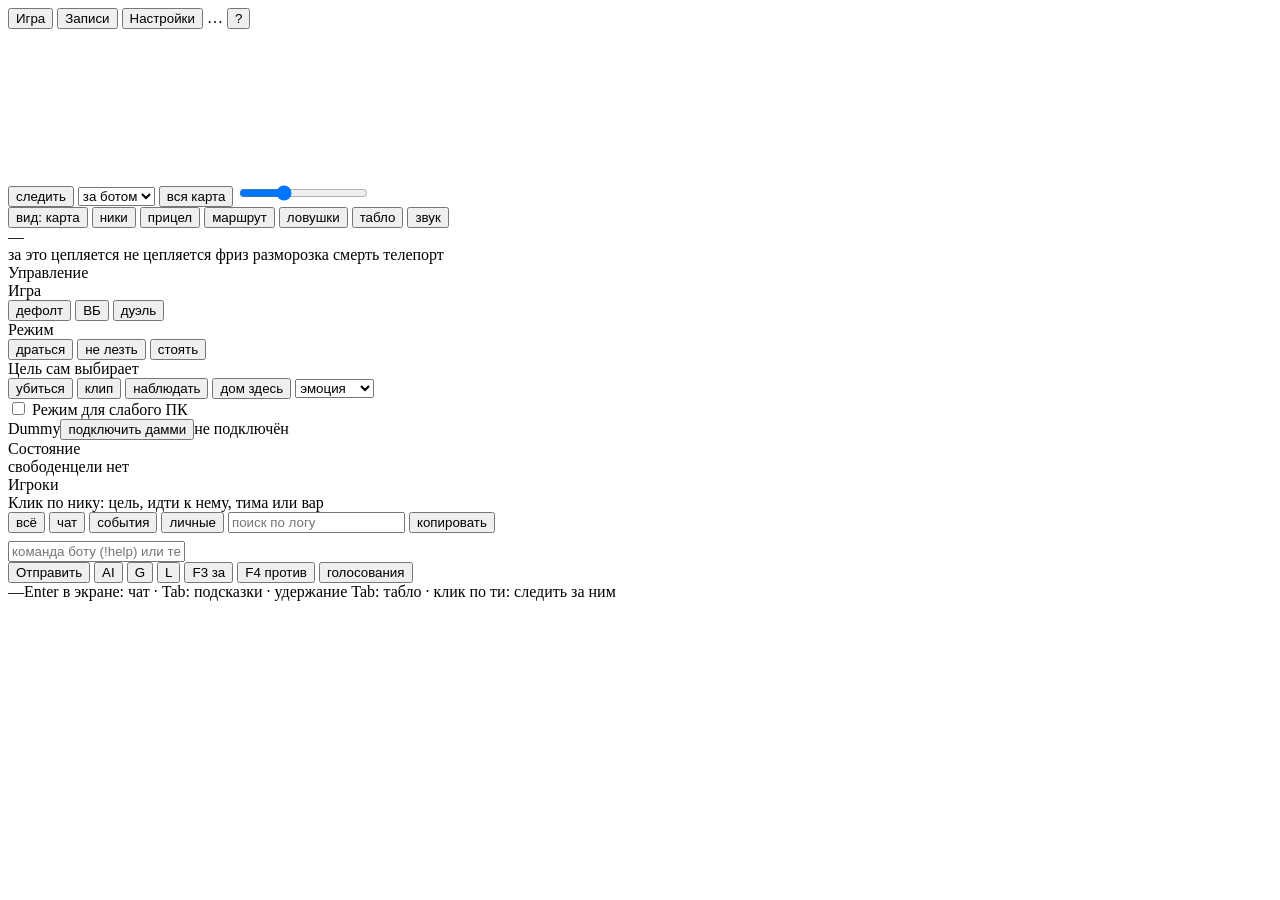
==== src/bot/page/index.html @ a02fba69 "Add AI connectivity test" ====
<!doctype html><html lang="ru"><head><meta charset="utf-8">
<meta name="viewport" content="width=device-width,initial-scale=1">
<title>ddnet-ai</title></head><body><div class="wrap">
<div class="tabs">
 <button class="tab on" data-tab="game" type="button">Игра</button>
 <button class="tab" data-tab="clips" type="button">Записи</button>
 <button class="tab" data-tab="cfg" type="button">Настройки</button>
 <span class="tabsp"></span>
 <span class="who"><span class="dot" id="dot"></span><span id="head">…</span></span>
 <span class="ver" id="ver"></span>
 <button class="ghost help-btn" id="helpbtn" type="button" title="Как пользоваться">?</button>
</div>
<section data-pane="game">
<div class="game-grid">
<div class="card">
 <div class="view"><canvas id="cv"></canvas>
  <div class="voteban" id="voteban" hidden><span id="vtext"></span><button data-cmd="!yes" type="button">F3 за</button><button data-cmd="!no" type="button">F4 против</button></div>
  <div class="chat-ov" id="chatov">
   <div class="chat-lines" id="chatlines"></div>
   <div class="chat-in" id="chatin" hidden><span class="chat-prompt" id="chatprompt">Все:</span><input type="text" id="chatfield" autocomplete="off" spellcheck="false"><span class="chat-tip" id="chattip"></span></div>
  </div>
 </div>
 <div class="bar viewbar">
  <div class="grp">
   <button class="ghost on" id="follow" type="button" title="Камера за ботом или за выбранным ти">следить</button>
   <select id="spec" title="За кем следить: можно и кликнуть по ти на экране"><option value="-1">за ботом</option></select>
   <button class="ghost" id="whole" type="button" title="Показать всю карту">вся карта</button>
   <input type="range" id="zoom" min="3" max="300" value="100" title="Масштаб: и колёсиком мыши на экране">
  </div>
  <div class="grp">
   <button class="ghost" id="tmode" type="button" title="Как в дднете: карта, сущности или вместе">вид: карта</button>
   <button class="ghost on" id="tnames" type="button" title="Ники над ти">ники</button>
   <button class="ghost on" id="tcursor" type="button" title="Куда целится бот">прицел</button>
   <button class="ghost on" id="troute" type="button" title="Куда бот идёт">маршрут</button>
   <button class="ghost on" id="ttraps" type="button" title="Клетки, откуда не выбраться">ловушки</button>
   <button class="ghost" id="tboard" type="button" title="То же, что удерживать Tab">табло</button>
   <button class="ghost" id="tsound" type="button" title="Звуки игры, как в DDNet">звук</button>
  </div>
 </div>
 <div class="statusbar"><span id="doing">—</span><span class="sp"></span><span id="vinfo2"></span></div>
 <div class="bar legend" id="legend">
  <span class="k"><i style="background:var(--solid)"></i> за это цепляется</span>
  <span class="k"><i style="background:var(--nohook)"></i> не цепляется</span>
  <span class="k"><i style="background:var(--freeze)"></i> фриз</span>
  <span class="k"><i style="background:var(--unfreeze)"></i> разморозка</span>
  <span class="k"><i style="background:var(--death)"></i> смерть</span>
  <span class="k"><i style="background:var(--tele)"></i> телепорт</span>
 </div>
</div>
<div class="side">
 <div class="card ctl">
  <div class="k">Управление</div>
  <div class="ctl-row"><span class="lbl">Игра</span>
   <div class="seg" id="styleseg">
    <button type="button" data-style="default" title="Обычная игра: дерётся там, где игра, ВБ не держит">дефолт</button>
    <button type="button" data-style="wb" title="Держит вейблок и закидывает во фриз всех, кто идёт через него">ВБ</button>
    <button type="button" data-style="duel" title="Один на один: бьёт соперника, никуда не уходит. Включается и сам, когда бот принял дуэль">дуэль</button>
   </div>
  </div>
  <div class="ctl-row" id="wbrow" hidden><span class="lbl" title="Вейблок: проход со спавна к главному залу">сторона</span>
   <div class="seg" id="wbseg">
    <button type="button" data-wb="auto" title="Случайно выбирает левый или правый проход">рандом</button>
    <button type="button" data-wb="left" title="Держать левый проход">слева</button>
    <button type="button" data-wb="right" title="Держать правый проход">справа</button>
    <button type="button" data-wb="both" title="Два бота: один держит левый проход, второй правый">2 ВБ</button>
   </div>
  </div>
  <div class="ctl-row"><span class="lbl">Режим</span>
   <div class="seg" id="modeseg">
    <button type="button" data-mode="fight" title="Бьёт тех, кто рядом (!go)"><i data-ic="sword"></i>драться</button>
    <button type="button" data-mode="passive" title="Ходит, но ни на кого не лезет (!mode passive)"><i data-ic="shield"></i>не лезть</button>
    <button type="button" data-mode="hold" title="Стоит на месте (!stop)"><i data-ic="stop"></i>стоять</button>
   </div>
  </div>
  <div class="ctl-row"><span class="lbl">Цель</span>
   <span class="tgt" id="tgt">сам выбирает</span>
   <button class="ghost mini" id="tgtclear" type="button" title="Снова выбирать цель самому (!target -)" hidden>сбросить</button>
  </div>
  <div class="ctl-walk" id="walk" hidden><span id="walktext"></span><button class="ghost mini" id="walkstop" type="button" title="Отменить поход (!stop)">отменить</button></div>
  <div class="acts">
   <button class="ghost" type="button" data-cmd="!kill" title="/kill за бота"><i data-ic="respawn"></i>убиться</button>
   <button class="ghost" type="button" id="aclip" title="Сохранить последние 30 секунд во вкладку Записи"><i data-ic="rec"></i>клип</button>
   <button class="ghost" type="button" id="aspec" title="Бот уходит в наблюдатели"><i data-ic="eye"></i><span id="aspecl">наблюдать</span></button>
   <button class="ghost" type="button" id="ahome" title="Бот вернётся сюда, когда не с кем драться"><i data-ic="home"></i><span id="ahomel">дом здесь</span></button>
   <select id="emo" title="Эмоция бота"><option value="">эмоция</option><option value="hearts">сердечки</option><option value="exclamation">!</option><option value="question">?</option><option value="sorry">извини</option><option value="drop">капля</option><option value="splat">splat</option><option value="zzz">zzz</option></select>
  </div>
  <div class="ctl-row ctl-low"><label class="check" title="Короче расчёт и новый план раз в два снимка: играет слабее, но успевает за сервером на слабом ПК (!low on / !low off). Сам не включается"><input type="checkbox" id="lowcpu"> Режим для слабого ПК</label></div>
  <div class="ctl-dummy" id="dummyrow">
   <div class="ctl-row"><span class="lbl">Dummy</span><button class="ghost mini" id="dummy-toggle" type="button" title="Подключить или отключить второго бота">подключить дамми</button><span class="chip off" id="dummychip">не подключён</span></div>
   <div class="ctl-row" id="dummy-controls" hidden><span class="lbl">Управлять</span><select id="control-target"><option value="main">основной бот</option><option value="dummy">второй бот</option></select><button class="ghost mini" id="dummy-reset" type="button" title="Убить и возродить второй бот">Reset 2</button></div>
   <div class="hint" id="dummytext"></div>
  </div>
  <div class="ctl-reply" id="reply" hidden></div>
 </div>
 <div class="card">
  <div class="k">Состояние</div>
  <div class="stline"><span class="chip" id="stfz">свободен</span><span class="chip slow" id="stcpu" hidden>ПК не успевает</span><span class="sttgt" id="sttgt">цели нет</span></div>
  <div class="grid stats" id="grid"></div>
 </div>
 <div class="card players"><div class="k">Игроки <span id="pcount"></span></div><div class="plist" id="plist"></div><div class="phint">Клик по нику: цель, идти к нему, тима или вар</div></div>
 <div class="card logcard">
<div class="bar" style="margin:0 0 8px">
 <button class="ghost on" data-filter="all" type="button">всё</button>
 <button class="ghost" data-filter="chat" type="button">чат</button>
 <button class="ghost" data-filter="evt" type="button">события</button>
 <button class="ghost" data-filter="wsp" type="button">личные</button>
 <input type="text" id="find" placeholder="поиск по логу" style="flex:1;min-width:120px">
 <button class="ghost" id="logcopy" type="button" title="Скопировать лог">копировать</button>
</div>
<div class="log" id="log"></div>
 </div>
</div>
</div>
<div class="bottombar">
 <form id="f"><input type="text" id="i" placeholder="команда боту (!help) или текст в чат" autocomplete="off" spellcheck="false"><span class="i-tip" id="itip"></span></form>
 <button id="send" type="button">Отправить</button>
 <button class="ghost" id="chat-ai" type="button" title="AI отвечает на сообщения, где упомянут ник бота">AI</button>
 <button class="ghost on" id="chat-global" type="button" title="Писать в общий чат">G</button>
 <button class="ghost" id="chat-local" type="button" title="Писать в локальный чат команды">L</button>
 <span class="sep"></span>
 <button class="ghost" data-cmd="!yes" type="button" title="Голос за в идущем голосовании (F3)">F3 за</button>
 <button class="ghost" data-cmd="!no" type="button" title="Голос против (F4)">F4 против</button>
 <span class="votesbox"><button class="ghost" id="votesbtn" type="button" title="Голосования сервера: карты и прочее">голосования</button>
  <div class="votes" id="votes" hidden><input type="text" id="vfind" placeholder="поиск" autocomplete="off"><div class="vlist" id="vlist"></div></div></span>
</div>
<div class="footline"><span id="footver">—</span><span>Enter в экране: чат · Tab: подсказки · удержание Tab: табло · клик по ти: следить за ним</span></div>
</section>

<section data-pane="clips" hidden>
<div class="clips-grid">
 <div class="card cliplist">
  <div class="k" style="margin-bottom:8px">Записи <span id="clipn"></span></div>
  <div class="clist" id="clist"></div>
  <div class="bar"><button class="ghost" id="clipref" type="button">обновить</button></div>
  <div class="hint">Бот сам сохраняет полминуты вокруг опасного момента: сам замёрз, долго не мог зацепить. Команда !clip сохраняет последние 30 секунд вручную.</div>
  <div class="k" style="margin:12px 0 6px">Дуэли <span id="dueln"></span></div>
  <div class="dlist" id="dlist"></div>
  <div class="hint">Счёт дуэли для стрима: в OBS добавь источник «Браузер» с адресом <code id="overlayurl">/overlay</code> (прозрачный фон; <code>?bg=1</code> добавляет тёмную подложку).</div>
 </div>
 <div class="card clipplayer">
  <div class="view"><canvas id="cv2"></canvas><div class="cempty" id="cempty">Выбери запись слева</div></div>
  <div class="cmarks" id="cmarks"></div>
  <div class="bar" style="margin-top:4px">
   <button class="ghost" id="cplay" type="button" title="Пуск и пауза (пробел)">&#9654;</button>
   <button class="ghost" id="cprev" type="button" title="Кадр назад">&#8722;1</button>
   <button class="ghost" id="cnext" type="button" title="Кадр вперёд">+1</button>
   <select id="cspeed" title="Скорость"><option value="0.25">&#215;0.25</option><option value="0.5">&#215;0.5</option><option value="1" selected>&#215;1</option><option value="2">&#215;2</option></select>
   <input type="range" id="cseek" min="0" max="0" value="0" style="flex:1;width:auto">
   <span class="k" id="ctime" style="margin:0"></span>
  </div>
  <div class="statusbar"><span id="cinfo">—</span><span class="sp"></span><a id="cdl" href="#" download>скачать</a></div>
 </div>
</div>
</section>

<section data-pane="cfg" hidden>
<div class="card">
 <div class="k" style="margin-bottom:6px">Сейчас</div>
 <div class="grid" id="info"></div>
</div>
<div class="card">
 <div class="k" style="margin-bottom:8px">Бот</div>
 <div class="app-only hint" style="margin:0 0 8px">Сервер, ник, скин, мозг, второй бот и режим для слабого ПК настраиваются в окне: шестерёнка вверху → «Запуск».</div>
 <div class="fields browser-only">
  <label>Сервер<input type="text" id="s_server" placeholder="ip:порт"></label>
  <label>Имя<input type="text" id="s_name"></label>
  <label>Клан<input type="text" id="s_clan"></label>
  <label>Скин<input type="text" id="s_skin"></label>
 </div>
 <div class="bar"><button class="browser-only" id="s_save" type="button">Сохранить</button>
  <button class="ghost" id="s_update" type="button">Проверить обновление</button>
  <span class="k" id="s_note" style="margin:0"></span></div>
 <div class="ac-row browser-only" style="margin-top:10px"><label class="check" style="margin:0"><input type="checkbox" id="s_dummy"> Второй бот (дамми) на том же сервере, ник:</label><input type="text" id="s_dummyName" maxlength="15" placeholder="пусто: ник бота + 2" style="flex:1;min-width:140px"></div>
 <div class="hint browser-only">Сервер, имя, клан, скин и второй бот применяются при следующем запуске бота. Второй бот в тиме с первым и удваивает нагрузку на процессор; им можно управлять командой !d, например !d wb left или !d stop.</div>
</div>
<div class="card" id="autochat">
 <div class="k">Автоматический чат</div>
 <div class="ac-row"><label class="check"><input type="checkbox" id="ac_per_on"> Писать каждые</label><span class="stepper"><button class="ghost mini" type="button" data-step="-5" data-for="ac_per_sec" title="Меньше">−</button><input type="number" id="ac_per_sec" min="15" max="3600" step="5" value="60"><button class="ghost mini" type="button" data-step="5" data-for="ac_per_sec" title="Больше">+</button></span><span class="ac-unit">с</span></div>
 <input type="text" id="ac_per_text" maxlength="200" placeholder="например: побей {me} на дуэли, пиши /duel {me}">
 <div class="ac-row"><label class="check"><input type="checkbox" id="ac_men_on"> Отвечать, когда пишут ник бота</label></div>
 <input type="text" id="ac_men_text" maxlength="200" placeholder="например: {name}, я бот, вызывай на дуэль">
 <div class="ac-row"><label class="check"><input type="checkbox" id="ac_ai_on" disabled> AI-ответы через g4f — включаются кнопкой AI в чате</label></div>
 <textarea id="ac_ai_prompt" rows="3" maxlength="1200" placeholder="Системный промпт AI"></textarea>
 <div class="fields"><label>g4f endpoint<input type="text" id="ac_ai_endpoint" placeholder="http://127.0.0.1:1337/v1"></label><label>Провайдер<input type="text" id="ac_ai_provider" placeholder="OpenaiChat"></label><label>Модель<input type="text" id="ac_ai_model" placeholder="gpt-4o-mini"></label></div>
 <div class="ac-row"><span class="ac-title">Ответ на слово в чате</span><button class="ghost mini" id="ac_add" type="button">+ правило</button></div>
 <div class="ac-rules" id="ac_rules"></div>
 <div class="bar"><button id="ac_save" type="button">Сохранить</button><button class="ghost" id="aitest" type="button">Проверить AI</button><button class="ghost" id="diagcopy" type="button" title="Скопировать последние логи, состояние и ошибки">скопировать диагностику</button><span class="k" id="ac_note" style="margin:0"></span></div>
 <div class="hint">{name} подставит ник того, кто написал, {me} ник бота. Слова через | или запятую: дуэль|duel. Ответ, начинающийся с /, уходит серверу командой, например /accept. Не чаще одного сообщения в 2 с; каждое правило не чаще раза в 5 с; раз в N секунд не чаще раза в 15 с.</div>
</div>
<div class="card" id="langbar">
 <div class="k" style="margin-bottom:8px">Язык</div>
 <div class="bar" style="margin:0"><button class="ghost" data-lang="ru" type="button">Русский</button><button class="ghost" data-lang="en" type="button">English</button></div>
</div>
<div class="card">
 <div class="k" style="margin-bottom:8px">Графика DDNet</div>
 <div class="fields">
  <label>Папка data установки DDNet<input type="text" id="s_ddnetData" placeholder="пусто: найти самому"></label>
 </div>
 <label class="check"><input type="checkbox" id="s_skinDownload" checked> качать недостающее из DDNet: скины из общей базы (skins.ddnet.org), а если установки DDNet не нашлось, её графику и звуки (github.com/ddnet/ddnet)</label>
 <div class="bar"><button id="s_save2" type="button">Сохранить</button><span class="k" id="s_gfx" style="margin:0"></span></div>
 <div class="ac-row" style="margin-top:10px"><span class="ac-title" style="flex:none">Кадров в секунду</span><select id="fpscap" title="Меньше кадров: меньше нагрузки на процессор"><option value="30">30</option><option value="60">60</option><option value="0">без ограничения</option></select></div>
 <div class="credits" id="credits" data-t="@credits">Карта, скины, оружие, эмоции и шрифт в окне рисуются файлами <b>DDNet / Teeworlds</b> (data: CC-BY-SA 3.0; скины, шрифты и ассеты под своими лицензиями, у каждого автора свои). В бота они не входят: окно берёт их из твоей установки DDNet (и наборы, выбранные в её настройках) во время работы, а чего у тебя нет, скачивает из самого DDNet: скины в runs/skincache, графику и звуки в runs/ddnet-data (это выключается галочкой выше). Тайлсеты, встроенные в саму карту, приходят с картой. Нет установки: стены, фриз и ти, для которых нет картинок, окно рисует своей графикой. Код отрисовки частично повторяет исходники DDNet (zlib).</div>
</div>
<details class="card"><summary>Для продвинутых: настройки поиска</summary>
 <div class="hint">Всё уже настроено на лучшее, крутить ничего не нужно. Меняются на лету: бот пересобирает поиск со следующего решения. Изменённое подсвечено; пустое поле возвращает значение по умолчанию.</div>
 <div class="bar"><button class="ghost" id="knobreset" type="button" title="Вернуть все настройки поиска к тем, с которыми вышел релиз">Сбросить всё по умолчанию</button><span class="k" id="knobnote" style="margin:0"></span></div>
 <table id="knobs" class="ab" style="margin-top:8px"></table>
</details>
</section>
<div class="tour" id="tour" hidden><div class="tour-box">
 <div class="tour-head"><b>Как пользоваться</b><button class="ghost mini" id="tourclose" type="button" title="Закрыть">✕</button></div>
 <div class="tour-card" data-card="0"><h3>Как играет бот</h3><p>Мозг бота, «Планировщик»: 25 раз в секунду он просчитывает настоящую физику DDNet на полсекунды вперёд и выбирает лучший ход. Он уже настроен, ничего крутить не надо. Если что-то сломал в настройках поиска: «Настройки» → «Сбросить всё по умолчанию».</p></div><div class="tour-card" data-card="1"><h3>Вкладка «Игра»</h3><p>Справа панель «Управление». Игра: дефолт (дерётся там, где игра), ВБ (держит вейблок и кидает входящих во фриз), дуэль (1 на 1, включается и сама, когда бот принял дуэль; счёт дуэли виден в «Состоянии», все дуэли во вкладке «Записи»). Режим: драться, не лезть, стоять. Ниже цель и быстрые кнопки: убиться, клип, наблюдать, дом, эмоция.</p></div><div class="tour-card" data-card="2"><h3>Игроки и чат</h3><p>Клик по нику в списке игроков: сделать целью, идти к нему, смотреть за ним, тима, вар, игнор, ник в чат. Тиму (друга) бот не трогает, первым бьёт того, кто лезет к нему, и вытаскивает его из фриза хуком и молотком (до 10 тайлов). Enter на экране открывает чат, Tab дописывает ник или команду, колесо и PageUp листают чат назад.</p></div><div class="tour-card" data-card="3"><h3>Команды</h3><p>В строке внизу: !help (все команды), !wb left или right (сторона ВБ), !duel on, !style wb, !goto x y или !goto @ник, !target ник, !kill. Второй бот слушается так же через !d, например !d wb left.</p></div><div class="tour-card" data-card="4"><h3>Настройки</h3><p>Автоматический чат: строка раз в N секунд, ответ на ник бота и ответы на слова, например «дуэль» → /accept. Второй бот (дамми) на том же сервере, в тиме с первым. Пинг 1000 и бот стоит: галочка «Режим для слабого ПК» на вкладке «Игра» (в окне ещё шестерёнка → «Запуск»). Всё это применяется сразу или после перезапуска, это написано рядом.</p></div>
 <div class="tour-foot"><span class="tour-dots" id="tourdots"></span><button class="ghost" id="tourprev" type="button">назад</button><button id="tournext" type="button">дальше</button></div>
</div></div>
<div class="tour" id="news" hidden><div class="tour-box">
 <div class="tour-head"><b>Что нового</b><button class="ghost mini" id="newsclose" type="button" title="Закрыть">✕</button></div>
 <div class="news-card"><h3 id="newsver"></h3><ul class="news-list" id="newslist"></ul></div>
 <div class="tour-foot"><span class="tour-dots"></span><button id="newsok" type="button">понятно</button></div>
</div></div>
</div></body></html>
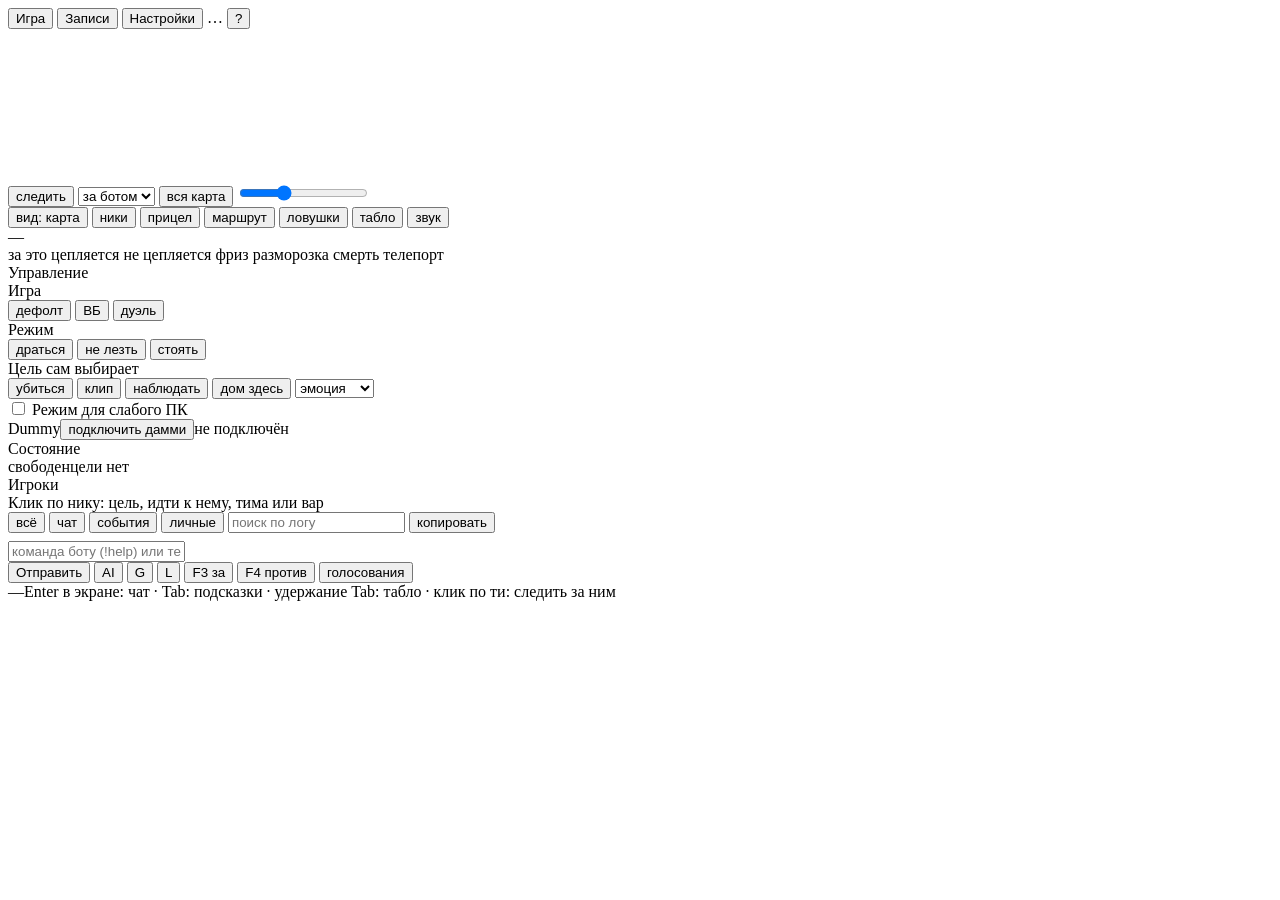
==== commit 186a71e8: "Apply player profiles live for both bots" ====
--- a/src/bot/page/index.html
+++ b/src/bot/page/index.html
@@ -171,7 +171,7 @@
   <button class="ghost" id="s_update" type="button">Проверить обновление</button>
   <span class="k" id="s_note" style="margin:0"></span></div>
  <div class="ac-row browser-only" style="margin-top:10px"><label class="check" style="margin:0"><input type="checkbox" id="s_dummy"> Второй бот (дамми) на том же сервере, ник:</label><input type="text" id="s_dummyName" maxlength="15" placeholder="пусто: ник бота + 2" style="flex:1;min-width:140px"></div>
- <div class="hint browser-only">Сервер, имя, клан, скин и второй бот применяются при следующем запуске бота. Второй бот в тиме с первым и удваивает нагрузку на процессор; им можно управлять командой !d, например !d wb left или !d stop.</div>
+ <div class="hint browser-only">Имя, клан, скин и подключение второго бота применяются сразу, без перезахода. Сервер и файлы данных требуют нового запуска. Второй бот в тиме с первым; им можно управлять командой !d, например !d wb left или !d stop.</div>
 </div>
 <div class="card" id="autochat">
  <div class="k">Автоматический чат</div>
@@ -181,7 +181,7 @@
  <input type="text" id="ac_men_text" maxlength="200" placeholder="например: {name}, я бот, вызывай на дуэль">
  <div class="ac-row"><label class="check"><input type="checkbox" id="ac_ai_on" disabled> AI-ответы через g4f — включаются кнопкой AI в чате</label></div>
  <textarea id="ac_ai_prompt" rows="3" maxlength="1200" placeholder="Системный промпт AI"></textarea>
- <div class="fields"><label>g4f endpoint<input type="text" id="ac_ai_endpoint" placeholder="http://127.0.0.1:1337/v1"></label><label>Провайдер<input type="text" id="ac_ai_provider" placeholder="OpenaiChat"></label><label>Модель<input type="text" id="ac_ai_model" placeholder="gpt-4o-mini"></label></div>
+ <div class="fields"><label>g4f endpoint<input type="text" id="ac_ai_endpoint" placeholder="http://127.0.0.1:1337/v1"></label><label>Провайдер<input type="text" id="ac_ai_provider" placeholder="Gemini"></label><label>Модель<input type="text" id="ac_ai_model" placeholder="gemini-2.0-flash"></label></div>
  <div class="ac-row"><span class="ac-title">Ответ на слово в чате</span><button class="ghost mini" id="ac_add" type="button">+ правило</button></div>
  <div class="ac-rules" id="ac_rules"></div>
  <div class="bar"><button id="ac_save" type="button">Сохранить</button><button class="ghost" id="aitest" type="button">Проверить AI</button><button class="ghost" id="diagcopy" type="button" title="Скопировать последние логи, состояние и ошибки">скопировать диагностику</button><span class="k" id="ac_note" style="margin:0"></span></div>
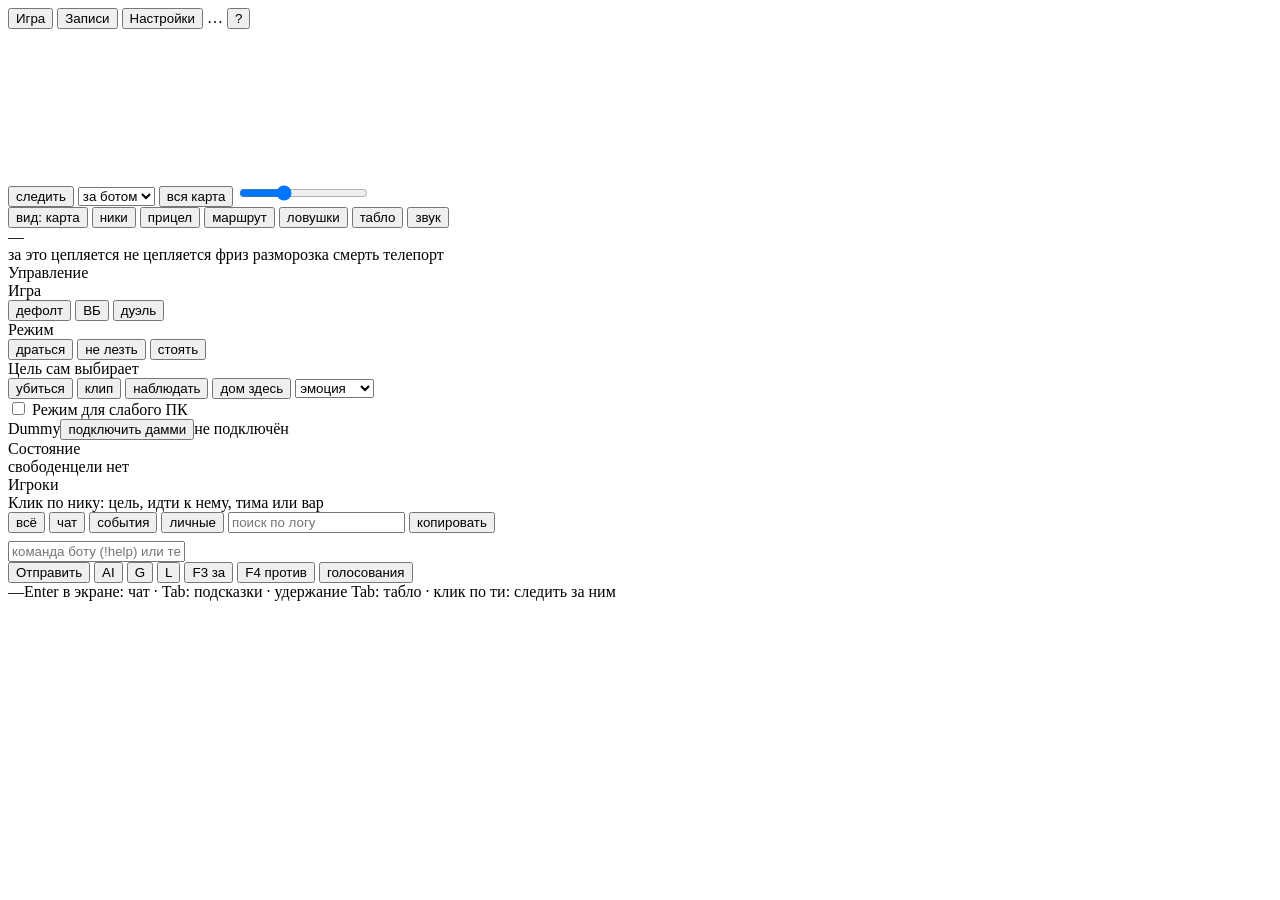
==== commit 614c0a34: "Use verified G4F chat provider by default" ====
--- a/src/bot/page/index.html
+++ b/src/bot/page/index.html
@@ -181,7 +181,7 @@
  <input type="text" id="ac_men_text" maxlength="200" placeholder="например: {name}, я бот, вызывай на дуэль">
  <div class="ac-row"><label class="check"><input type="checkbox" id="ac_ai_on" disabled> AI-ответы через g4f — включаются кнопкой AI в чате</label></div>
  <textarea id="ac_ai_prompt" rows="3" maxlength="1200" placeholder="Системный промпт AI"></textarea>
- <div class="fields"><label>g4f endpoint<input type="text" id="ac_ai_endpoint" placeholder="http://127.0.0.1:1337/v1"></label><label>Провайдер<input type="text" id="ac_ai_provider" placeholder="Gemini"></label><label>Модель<input type="text" id="ac_ai_model" placeholder="gemini-2.0-flash"></label></div>
+ <div class="fields"><label>g4f endpoint<input type="text" id="ac_ai_endpoint" placeholder="http://127.0.0.1:1337/v1"></label><label>Провайдер<input type="text" id="ac_ai_provider" placeholder="Cloudflare"></label><label>Модель<input type="text" id="ac_ai_model" placeholder="@cf/meta/llama-3.1-8b-instruct"></label></div>
  <div class="ac-row"><span class="ac-title">Ответ на слово в чате</span><button class="ghost mini" id="ac_add" type="button">+ правило</button></div>
  <div class="ac-rules" id="ac_rules"></div>
  <div class="bar"><button id="ac_save" type="button">Сохранить</button><button class="ghost" id="aitest" type="button">Проверить AI</button><button class="ghost" id="diagcopy" type="button" title="Скопировать последние логи, состояние и ошибки">скопировать диагностику</button><span class="k" id="ac_note" style="margin:0"></span></div>
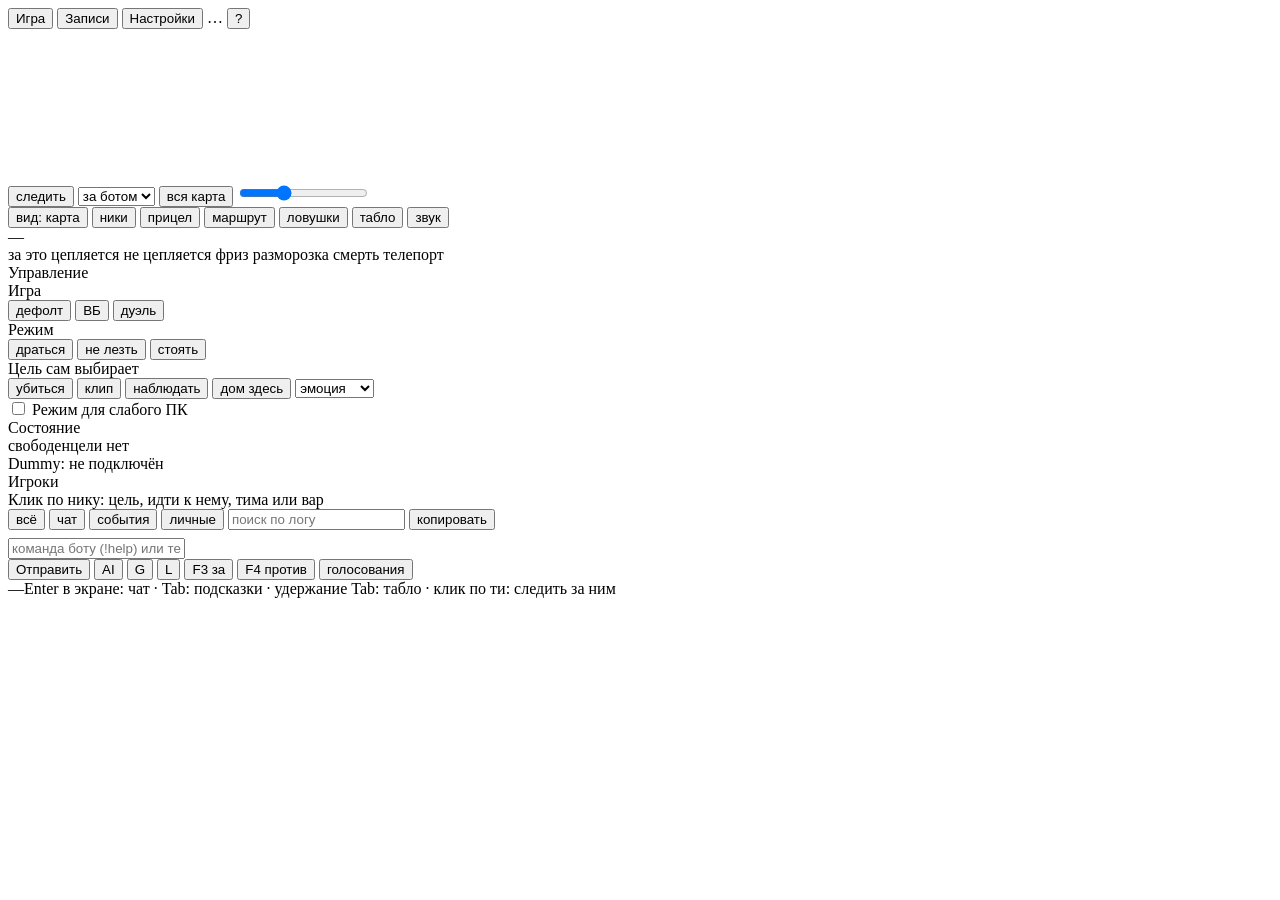
==== commit f49e172a: "Fix dummy controls and WB spawn routing" ====
--- a/src/bot/page/index.html
+++ b/src/bot/page/index.html
@@ -85,16 +85,12 @@
    <select id="emo" title="Эмоция бота"><option value="">эмоция</option><option value="hearts">сердечки</option><option value="exclamation">!</option><option value="question">?</option><option value="sorry">извини</option><option value="drop">капля</option><option value="splat">splat</option><option value="zzz">zzz</option></select>
   </div>
   <div class="ctl-row ctl-low"><label class="check" title="Короче расчёт и новый план раз в два снимка: играет слабее, но успевает за сервером на слабом ПК (!low on / !low off). Сам не включается"><input type="checkbox" id="lowcpu"> Режим для слабого ПК</label></div>
-  <div class="ctl-dummy" id="dummyrow">
-   <div class="ctl-row"><span class="lbl">Dummy</span><button class="ghost mini" id="dummy-toggle" type="button" title="Подключить или отключить второго бота">подключить дамми</button><span class="chip off" id="dummychip">не подключён</span></div>
-   <div class="ctl-row" id="dummy-controls" hidden><span class="lbl">Управлять</span><select id="control-target"><option value="main">основной бот</option><option value="dummy">второй бот</option></select><button class="ghost mini" id="dummy-reset" type="button" title="Убить и возродить второй бот">Reset 2</button></div>
-   <div class="hint" id="dummytext"></div>
-  </div>
   <div class="ctl-reply" id="reply" hidden></div>
  </div>
  <div class="card">
   <div class="k">Состояние</div>
   <div class="stline"><span class="chip" id="stfz">свободен</span><span class="chip slow" id="stcpu" hidden>ПК не успевает</span><span class="sttgt" id="sttgt">цели нет</span></div>
+  <div class="hint" id="dummy-state">Dummy: не подключён</div>
   <div class="grid stats" id="grid"></div>
  </div>
  <div class="card players"><div class="k">Игроки <span id="pcount"></span></div><div class="plist" id="plist"></div><div class="phint">Клик по нику: цель, идти к нему, тима или вар</div></div>
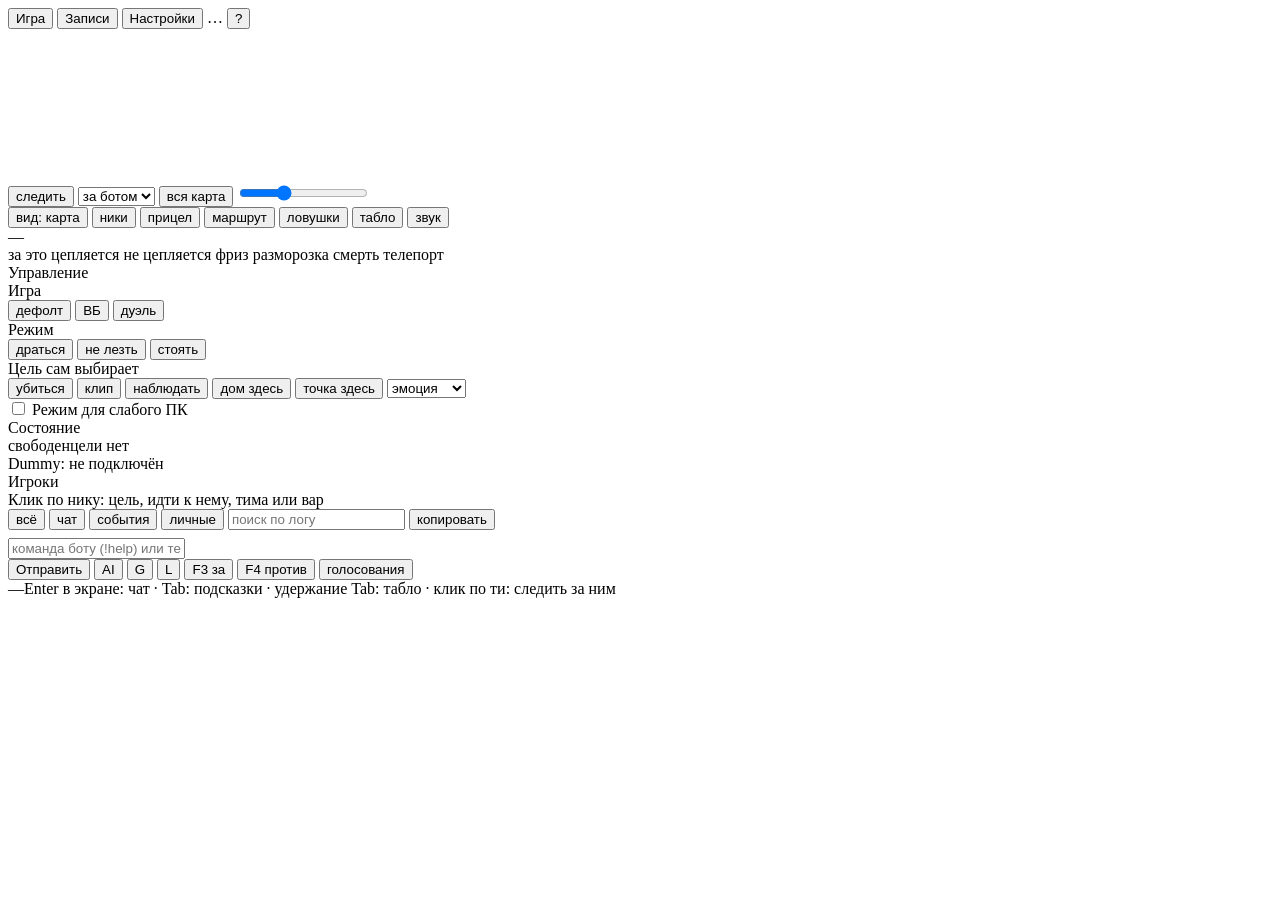
==== commit ca2f6825: "Overhaul guard-point defense and frozen finishing" ====
--- a/src/bot/page/index.html
+++ b/src/bot/page/index.html
@@ -82,6 +82,7 @@
    <button class="ghost" type="button" id="aclip" title="Сохранить последние 30 секунд во вкладку Записи"><i data-ic="rec"></i>клип</button>
    <button class="ghost" type="button" id="aspec" title="Бот уходит в наблюдатели"><i data-ic="eye"></i><span id="aspecl">наблюдать</span></button>
    <button class="ghost" type="button" id="ahome" title="Бот вернётся сюда, когда не с кем драться"><i data-ic="home"></i><span id="ahomel">дом здесь</span></button>
+   <button class="ghost" type="button" id="aguard" title="Защищать эту точку на любой карте"><i data-ic="target"></i><span id="aguardl">точка здесь</span></button>
    <select id="emo" title="Эмоция бота"><option value="">эмоция</option><option value="hearts">сердечки</option><option value="exclamation">!</option><option value="question">?</option><option value="sorry">извини</option><option value="drop">капля</option><option value="splat">splat</option><option value="zzz">zzz</option></select>
   </div>
   <div class="ctl-row ctl-low"><label class="check" title="Короче расчёт и новый план раз в два снимка: играет слабее, но успевает за сервером на слабом ПК (!low on / !low off). Сам не включается"><input type="checkbox" id="lowcpu"> Режим для слабого ПК</label></div>
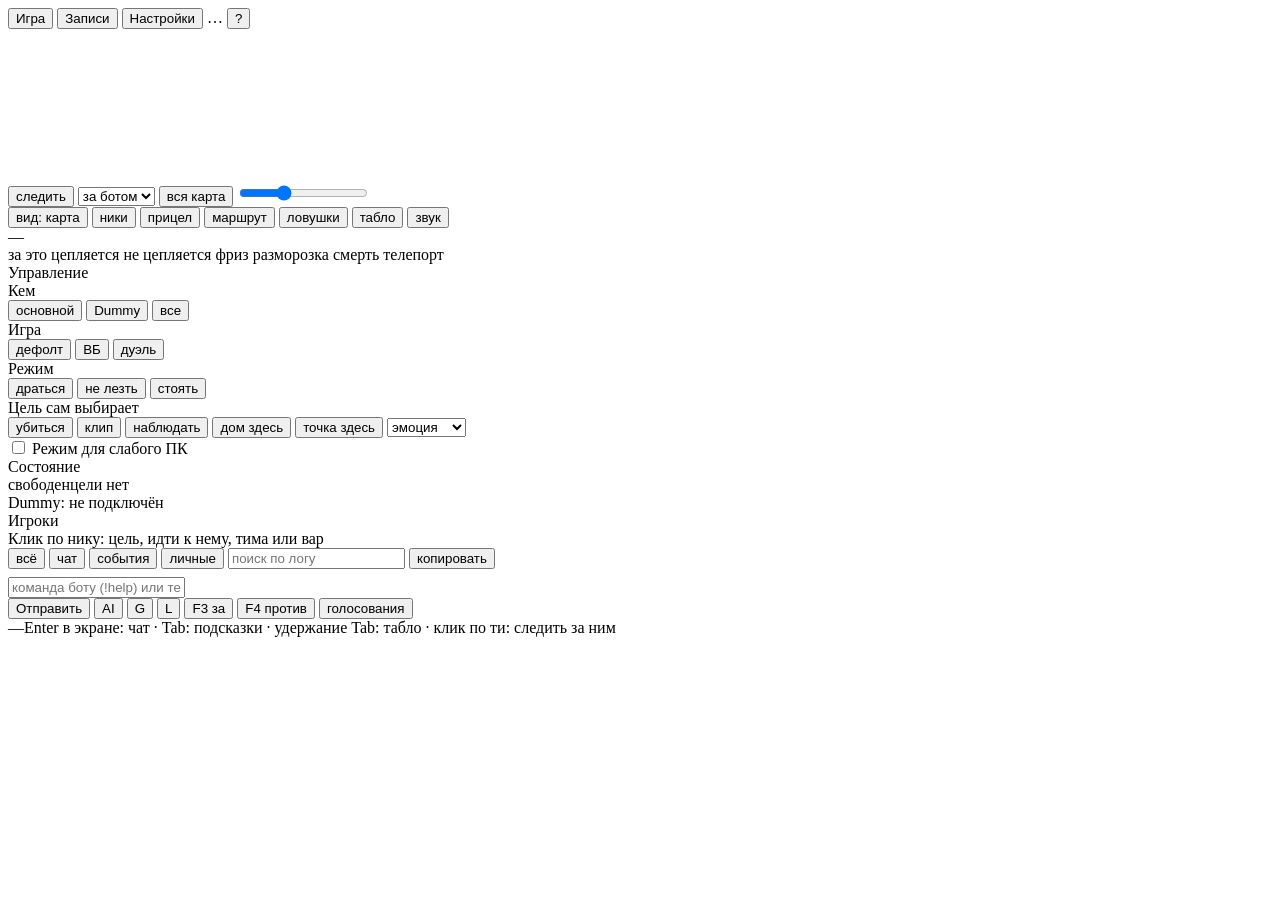
==== commit fb15059e: "Add per-bot control scope in web UI" ====
--- a/src/bot/page/index.html
+++ b/src/bot/page/index.html
@@ -50,6 +50,13 @@
 <div class="side">
  <div class="card ctl">
   <div class="k">Управление</div>
+  <div class="ctl-row"><span class="lbl" title="К какому боту применять кнопки, команды и действия ПКМ">Кем</span>
+   <div class="seg" id="botseg">
+    <button type="button" data-bot="main" title="Управлять только основным ботом">основной</button>
+    <button type="button" data-bot="dummy" title="Управлять только вторым ботом">Dummy</button>
+    <button type="button" data-bot="all" title="Применять действие сразу к обоим ботам">все</button>
+   </div>
+  </div>
   <div class="ctl-row"><span class="lbl">Игра</span>
    <div class="seg" id="styleseg">
     <button type="button" data-style="default" title="Обычная игра: дерётся там, где игра, ВБ не держит">дефолт</button>
